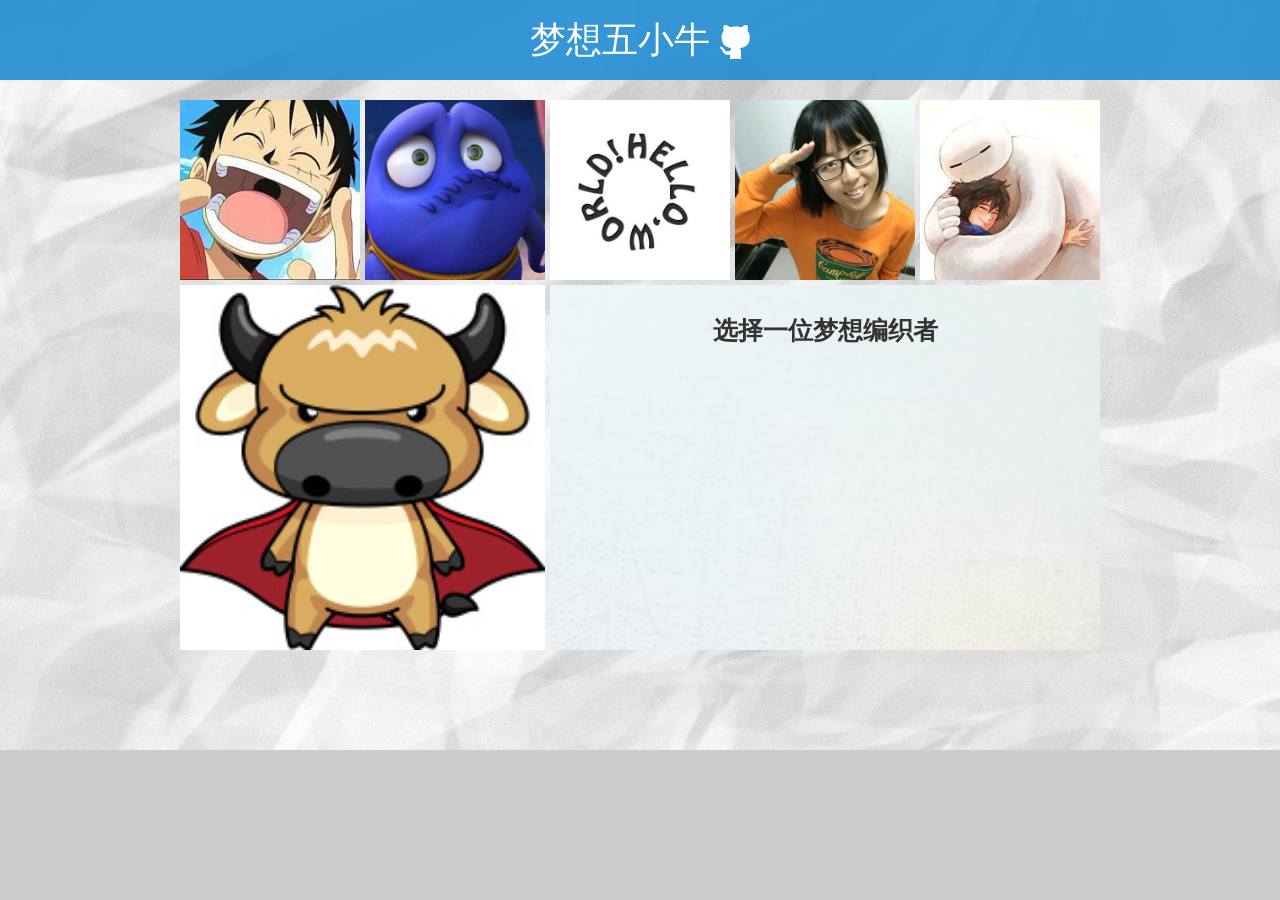
==== index.html @ 5c4db64b "Add jaeheng introduction" ====
<!DOCTYPE html PUBLIC "-//W3C//DTD XHTML 1.0 Transitional//EN" "http://www.w3.org/TR/xhtml1/DTD/xhtml1-transitional.dtd">
<html xmlns="http://www.w3.org/1999/xhtml">
  <head>
    <meta http-equiv="Content-Type" content="text/html; charset=utf-8" />
    <title>梦想五小牛</title>
    <link rel="shortcut icon" type="image/x-icon" href="favicon.ico" />
    <link rel="stylesheet" href="styles/layout.css" media="screen" />
  </head>
  
  <body>
    <div id="header">
    <h1>梦想五小牛<a href="http://dreamweaverfive.github.io/"><img id="icon" src="images/icon-github.png" alt="icon-github"></a>
    </h1>
    </div>
    <div id="content">
      <div id="wrap">
        <ul id="imagegallery">
          <li>
            <a href="images/jaeheng.jpg" alt="jaeheng"><img src="images/jaeheng.jpg">
              <span class="overlay">
                <div class="name-wrapper">
                  <span class="name">jaeheng</span>
                </div>
              </span>
            </a>
          </li>
          <li>
            <a href="images/rocouco.jpg" alt="rocouco"><img src="images/rocouco.jpg">
               <span class="overlay">
                <div class="name-wrapper">
                  <span class="name">rocouco</span>
                </div>
              </span>
            </a>
          </li>
          <li>
            <a href="images/Clark.jpg" alt="Clark"><img src="images/Clark.jpg">
               <span class="overlay">
                  <div class="name-wrapper">
                  <span class="name">Clark</span>
                </div>
              </span>
            </a>
          </li>
          <li>
            <a href="images/oasisbwin.jpg" alt="oasisbwin"><img src="images/oasisbwin.jpg">
              <span class="overlay">
                  <div class="name-wrapper">
                    <span class="name">oasisbwin</span>
                  </div>
              </span>
            </a>
          </li>
          <li>
            <a href="images/Jelly.jpg" alt="Jelly"><img src="images/Jelly.jpg">
              <span class="overlay">
                  <div class="name-wrapper">
                    <span class="name">Jelly</span>
                  </div>
              </span>
            </a>
          </li>
        </ul>
        <div id="detail"><img id="placeholder" class="overlay" src="images/placeholder.jpg">
          <div id="intro">
            <span id="jaeheng" hidden="hidden">
              <br><br>
              <p> 前端界冉冉升起的一颗新星--</p>
              <br/>
              <iframe frameborder="no" border="0" marginwidth="0" marginheight="0" width=330 height=86 src="http://music.163.com/outchain/player?type=2&id=31381877&auto=0&height=66"></iframe>
              <br/><br/>
              <p> 电子邮箱：<a href="mailto:jaeheng@126.com">jaeheng@126.com</a></p>
              <br/><br/>
              <p> Github: <a href="https://github.com/jaeheng" target="_blank">jaeheng</a>(千万别点follow，否则后果不堪设想)</p>
            </span>
            <span id="rocouco" hidden="hidden">
              <br><br>
              <p>刚入坑的前端小白一枚，体健貌端无婚房，有各种不良嗜好</p>
              <br/><br/>
              <p>平时喜欢敲代码，追美剧，看电影，健身</p>
              <br/><br/>
              <p>留个邮箱：<a href="mailto:diego-lee@outlook.com">diego-lee@outlook.com</a> (人家才不是来要种子的！）</p>
              <br/><br/>
              Github: <a href="https://github.com/rocouco" target="_blank">rocouco</a>
            </span>
            <span id="Clark" hidden="hidden">介绍3</span>
            <span id="oasisbwin" hidden="hidden">介绍4</span>
            <span id="Jelly" hidden="hidden">介绍5</span>
          </div>
        </div>
      </div>
    </div>
    <!--<div id="footer">-->
      <!--<p class="foot">团队名称：梦想五小牛</p>-->
      <!--<p class="foot">团队GitHub&nbsp&nbsp&nbsp<a href="https://github.com/DreamweaverFive">DreamweaverFive</a></p>-->
      <!--<p class="foot">友情链接&nbsp&nbsp&nbsp<a href="http://www.baidu.com">百度</a>&nbsp&nbsp<a href="http://ife.baidu.com/">百度IFE</a></p>-->
      <!--<p class="foot">学习资料&nbsp&nbsp&nbsp<a href="https://github.com/baidu-ife/ife/tree/master/2015_spring/">IFE 2015春季班</a>&nbsp&nbsp<a href="https://github.com/baidu-ife/ife/tree/master/2015_summer">IFE 2015暑期营</a></p>-->
      <!--</div>-->
    <script type="text/javascript" src="scripts/showPic.js"></script>
  </body>
</html>
---- styles/layout.css ----
@charset "utf-8";
/* http://meyerweb.com/eric/tools/css/reset/
   v2.0 | 20110126
   License: none (public domain)
*/

html, body, div, span, applet, object, iframe,
h1, h2, h3, h4, h5, h6, p, blockquote, pre,
a, abbr, acronym, address, big, cite, code,
del, dfn, em, img, ins, kbd, q, s, samp,
small, strike, strong, sub, sup, tt, var,
b, u, i, center,
dl, dt, dd, ol, ul, li,
fieldset, form, label, legend,
table, caption, tbody, tfoot, thead, tr, th, td,
article, aside, canvas, details, embed,
figure, figcaption, footer, header, hgroup,
menu, nav, output, ruby, section, summary,
time, mark, audio, video {
	margin: 0;
	padding: 0;
	border: 0;
	font-size: 100%;
	font: inherit;
	vertical-align: baseline;
}
/* HTML5 display-role reset for older browsers */
article, aside, details, figcaption, figure,
footer, header, hgroup, menu, nav, section {
	display: block;
}
body {
	line-height: 1;
}
ol, ul {
	list-style: none;
}
blockquote, q {
	quotes: none;
}
blockquote:before, blockquote:after,
q:before, q:after {
	content: '';
	content: none;
}
table {
	border-collapse: collapse;
	border-spacing: 0;
}
/*修复inline-block间隙*/
li {
	display:inline-block;
	word-spacing:0;
}
ul {
	width:100%;
	display:table;  /* 调教webkit*/
	word-spacing:-1em;
}

li { *display:inline;}

#detail{
	letter-spaceing: -4px;
	font-size: 0;
}
/* CSS Document */
body{
	font-family:"Lucida Grande", Lucida Sans Unicode, Hiragino Sans GB, WenQuanYi Micro Hei, Verdana, Aril, sans-serif;
	color:#333;
	background-color:#ccc;
	position: relative;
	}

#wrap{
	margin: 0px auto;
	width: 920px;
}
#header{
	color: white;
	background-color:rgba(33,140,210,.9);
	height: 80px;
	line-height: 80px;
	position: fixed;
	width: 100%;
	z-index: 9999;
	}
h1{
	text-align: center;
	font-size: 36px;
	font-weight:normal;
	margin: 0 auto;
}
a{
	color:#c60;
	background-color:transparent;
	font-weight:bold;
	text-decoration:none;
	}
h1 a{
	margin-left: 10px;
}
h1 img{
	vertical-align: middle;
}
#content{
	padding: 100px 0;
	margin: 0px auto;
	background-image:url(../images/bg-image.jpg);
}
#placeholder{
	width:365px;
	height:365px;
	display:inline-block;
	margin-top: 5px;
	margin-right: 5px;
	vertical-align: top;
	}

/*overlay*/
#imagegallery li a{
	position: relative;
	display: block;
}
#imagegallery .overlay{
	display: block;
	background-color: rgba(33,140,210,0.6);
	left: 0px;
	top: 0px;
	height: 100%;
	width: 100%;
	position: absolute;
	text-align: center;
	-webkit-transition: opacity .25s ease;
	-moz-transition: opacity .25s ease
}
a .overlay {
	opacity: 0
}
.overlay:hover {
	opacity: 1
}
.name-wrapper .name {
	text-align: center;
	display: block;
	color: #ffffff;
	letter-spacing: 2px;
	font-size: 22px
}
.name-wrapper {
	top: 50%;
	transform: translateY(-50%);
	-webkit-transform: translateY(-50%);
	-moz-transform: translateY(-50%);
	-ms-transform: translateY(-50%);
	position: relative
}

#imagegallery li{
	margin-right: 5px;
	}
#imagegallery li:last-child{
	margin-right: 0;
}
#imagegallery li a img{
	width: 180px;
	height: 180px;
	}
#detail #intro{
	width:510px;
	height:325px;
	padding: 20px;
	margin-top: 5px;
	display: inline-block;
	font-size: 18px;
	background-image: url(../images/ph-image.png);
}
#detail #intro #box{
	opacity: 1;
}
#description{
	font-weight: bold;
	font-size: 25px;
	text-align: center;
	line-height: 50px;
}
#footer{
	background-color: rgba(255,255,255,.7);
    font-size: 12px;
    color: #343434;
    text-align: center;
    position: absolute;
	left: 0;
    bottom: 0;
    width: 100%;
}
.foot{
	width: 400px;
	margin: 0 auto;
}
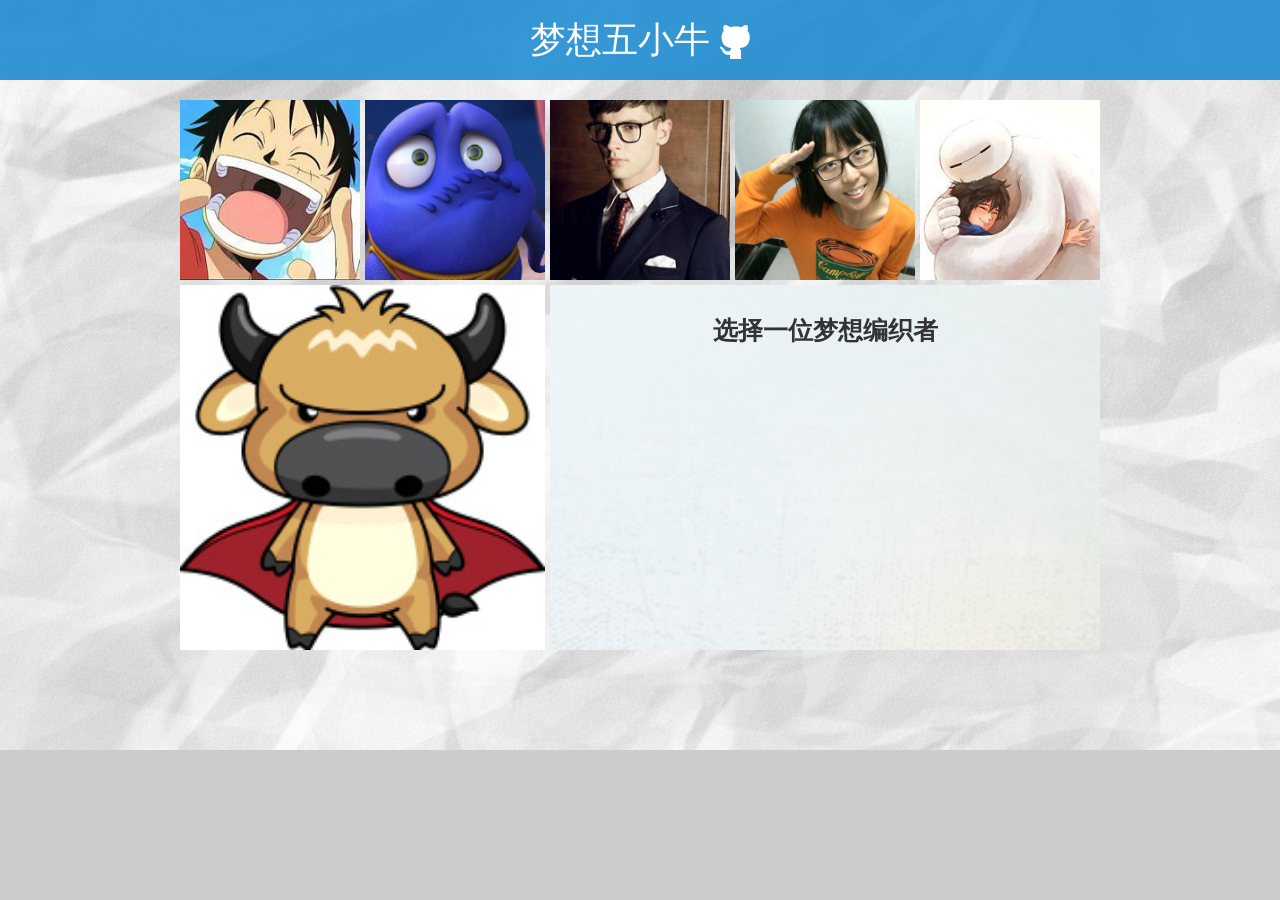
==== commit e3dd3e84: "Clark个人介绍" ====
--- a/index.html
+++ b/index.html
@@ -9,7 +9,7 @@
   
   <body>
     <div id="header">
-    <h1>梦想五小牛<a href="http://dreamweaverfive.github.io/"><img id="icon" src="images/icon-github.png" alt="icon-github"></a>
+    <h1>梦想五小牛<a href="https://github.com/DreamweaverFive"><img id="icon" src="images/icon-github.png" alt="icon-github"></a>
     </h1>
     </div>
     <div id="content">
@@ -83,7 +83,19 @@
               <br/><br/>
               Github: <a href="https://github.com/rocouco" target="_blank">rocouco</a>
             </span>
-            <span id="Clark" hidden="hidden">介绍3</span>
+            <span id="Clark" hidden="hidden"><br><br>
+              <p>14年，我拿起了会计书，到最后也没看进去几页，放弃了考试。</p>
+              <br/>
+              <p>15年，我买了几本公务员书，结果还是去裸考了。</p>
+              <br/>
+              <p>16年，我看起了前端知识，结果，我放不下了。</p>
+              <br />
+              <p>一天不看我浑身难受(⊙ｏ⊙)</p>
+              <br/>
+              <p>邮箱：<a href="mailto:diego-lee@outlook.com">clarkzhaoyx@qq.com</a></p>
+              <br/>
+              <p>个人主页: <a href="http://clark-zhao.github.io/" target="_blank">http://clark-zhao.github.io/</a></p>
+            </span>
             <span id="oasisbwin" hidden="hidden">介绍4</span>
             <span id="Jelly" hidden="hidden">介绍5</span>
           </div>
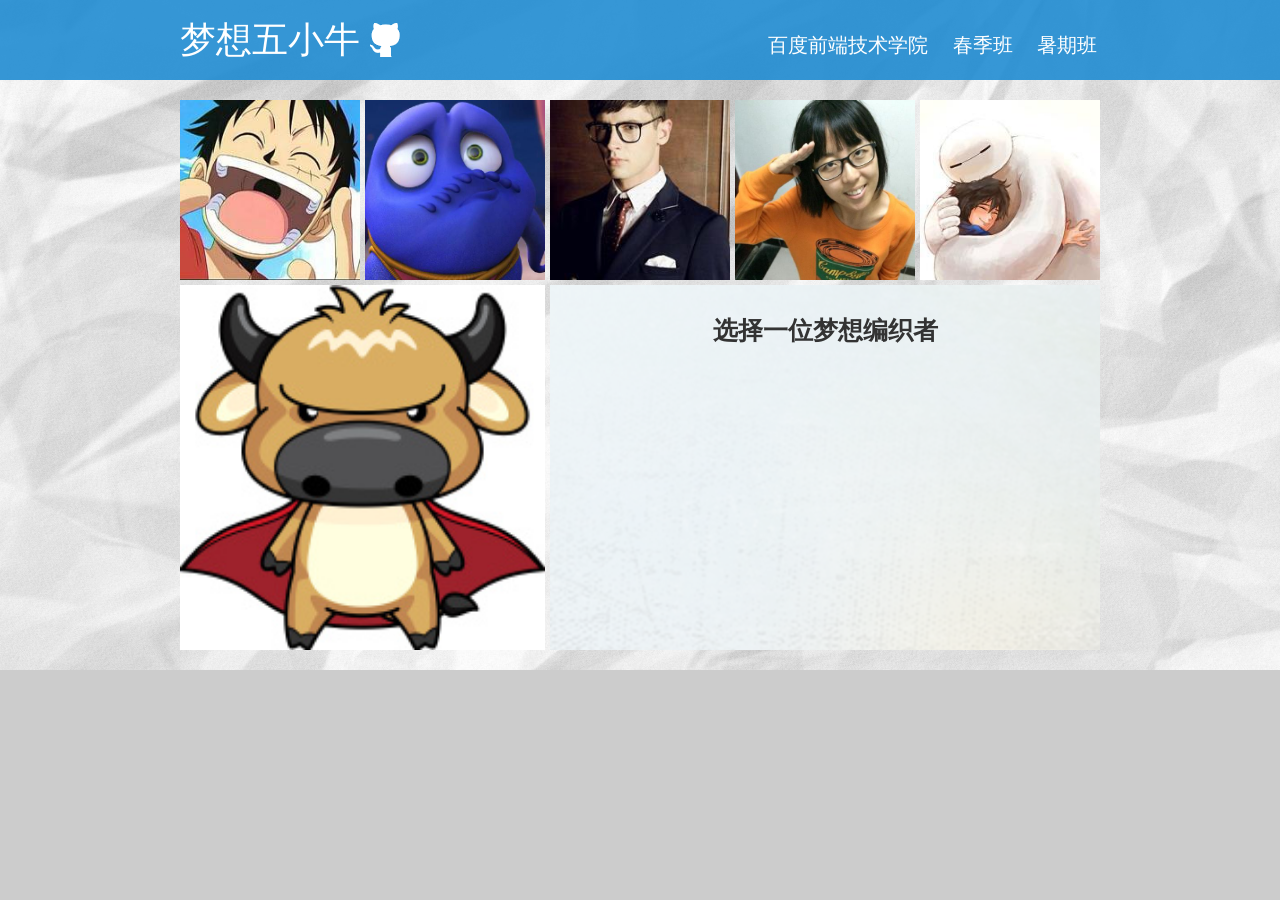
==== commit fbf64d58: "将页脚内容挪到页眉右侧 将页脚内容挪到页眉右侧" ====
--- a/index.html
+++ b/index.html
@@ -9,8 +9,13 @@
   
   <body>
     <div id="header">
-    <h1>梦想五小牛<a href="https://github.com/DreamweaverFive"><img id="icon" src="images/icon-github.png" alt="icon-github"></a>
-    </h1>
+      <div id="nav">
+      <h1>梦想五小牛<a href="https://github.com/DreamweaverFive"><img id="icon" src="images/icon-github.png" alt="icon-github"></a>
+      </h1>
+        <a href="http://ife.baidu.com/" target="_blank">百度前端技术学院</a>
+        <a href="https://github.com/baidu-ife/ife/tree/master/2015_spring/" target="_blank">春季班</a>
+        <a href="https://github.com/baidu-ife/ife/tree/master/2015_summer/" target="_blank">暑期班</a>
+      </div>
     </div>
     <div id="content">
       <div id="wrap">
--- a/styles/layout.css
+++ b/styles/layout.css
@@ -84,27 +84,36 @@
 	position: fixed;
 	width: 100%;
 	z-index: 9999;
-	}
-h1{
-	text-align: center;
+	overflow: hidden;
+	}
+#header #nav{
+	width:920px;
+	margin: 0 auto;
+}
+#header h1{
+	display:inline-block;
 	font-size: 36px;
 	font-weight:normal;
 	margin: 0 auto;
 }
-a{
-	color:#c60;
-	background-color:transparent;
-	font-weight:bold;
+#header a{
+	color:#fff;
+	font-size: 20px;
+	margin-left:20px;
 	text-decoration:none;
 	}
-h1 a{
+
+#header h1 a{
 	margin-left: 10px;
 }
+#header a:nth-child(2){
+	margin-left: 364px;
+}
 h1 img{
-	vertical-align: middle;
+	vertical-align: sub;
 }
 #content{
-	padding: 100px 0;
+	padding: 100px 0 20px;
 	margin: 0px auto;
 	background-image:url(../images/bg-image.jpg);
 }
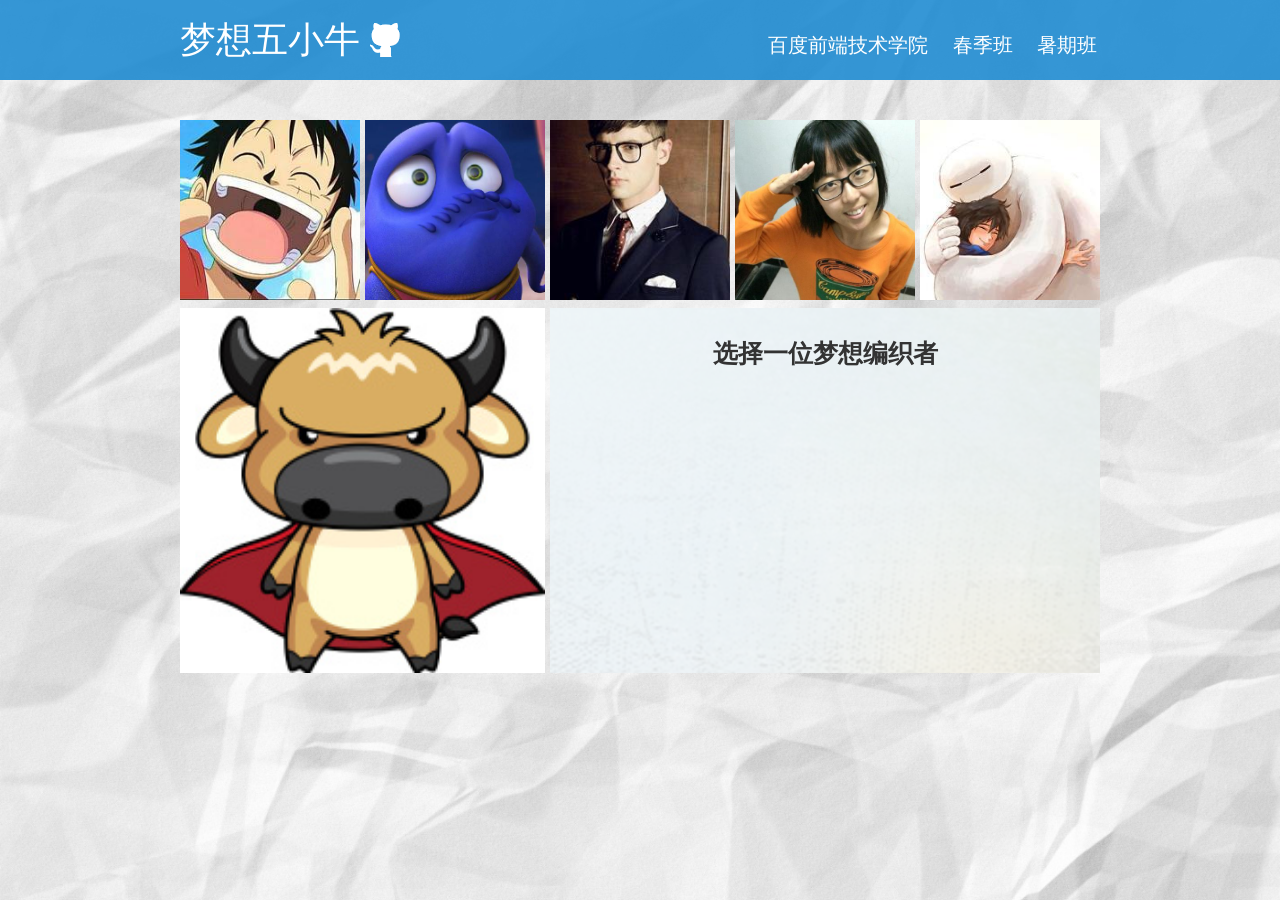
==== commit 0a0d02d8: "修复bug 修复了页面内容小于窗口高度时，会露出原背景的问题；试着修复切换tab音乐继续播放的问题，但未找到合适的解决方案，第一，网易云音乐js文件由于做了 混淆，没办法找到停止播放的相应函数；第二，" ====
--- a/index.html
+++ b/index.html
@@ -1,12 +1,11 @@
-<!DOCTYPE html PUBLIC "-//W3C//DTD XHTML 1.0 Transitional//EN" "http://www.w3.org/TR/xhtml1/DTD/xhtml1-transitional.dtd">
-<html xmlns="http://www.w3.org/1999/xhtml">
+<!DOCTYPE html>
+<html>
   <head>
-    <meta http-equiv="Content-Type" content="text/html; charset=utf-8" />
+    <meta charset="UTF-8">
     <title>梦想五小牛</title>
     <link rel="shortcut icon" type="image/x-icon" href="favicon.ico" />
     <link rel="stylesheet" href="styles/layout.css" media="screen" />
   </head>
-  
   <body>
     <div id="header">
       <div id="nav">
--- a/styles/layout.css
+++ b/styles/layout.css
@@ -73,7 +73,7 @@
 	}
 
 #wrap{
-	margin: 0px auto;
+	margin: 0 auto;
 	width: 920px;
 }
 #header{
@@ -113,9 +113,13 @@
 	vertical-align: sub;
 }
 #content{
-	padding: 100px 0 20px;
+	padding: 120px 0 20px;
 	margin: 0px auto;
-	background-image:url(../images/bg-image.jpg);
+	background: url(../images/bg-image.jpg) no-repeat center center fixed;
+	-webkit-background-size: cover;
+	-moz-background-size: cover;
+	-o-background-size: cover;
+	background-size: cover;
 }
 #placeholder{
 	width:365px;
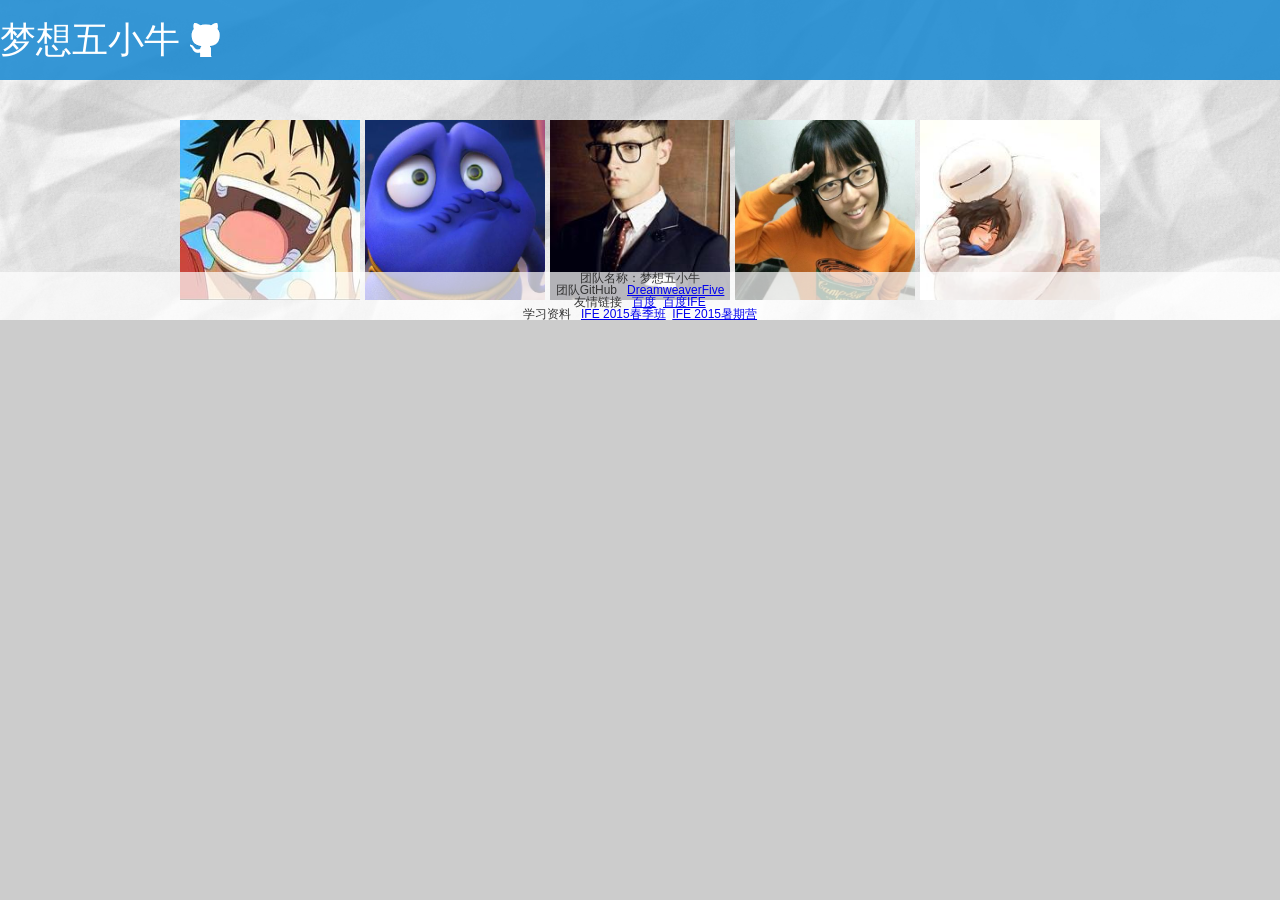
==== commit 0e2c3bd9: "self-introduction Jelly's introduction" ====
--- a/index.html
+++ b/index.html
@@ -1,117 +1,55 @@
-<!DOCTYPE html>
-<html>
+<!DOCTYPE html PUBLIC "-//W3C//DTD XHTML 1.0 Transitional//EN" "http://www.w3.org/TR/xhtml1/DTD/xhtml1-transitional.dtd">
+<html xmlns="http://www.w3.org/1999/xhtml">
   <head>
-    <meta charset="UTF-8">
+    <meta http-equiv="Content-Type" content="text/html; charset=utf-8" />
     <title>梦想五小牛</title>
     <link rel="shortcut icon" type="image/x-icon" href="favicon.ico" />
     <link rel="stylesheet" href="styles/layout.css" media="screen" />
   </head>
+  
   <body>
     <div id="header">
-      <div id="nav">
-      <h1>梦想五小牛<a href="https://github.com/DreamweaverFive"><img id="icon" src="images/icon-github.png" alt="icon-github"></a>
-      </h1>
-        <a href="http://ife.baidu.com/" target="_blank">百度前端技术学院</a>
-        <a href="https://github.com/baidu-ife/ife/tree/master/2015_spring/" target="_blank">春季班</a>
-        <a href="https://github.com/baidu-ife/ife/tree/master/2015_summer/" target="_blank">暑期班</a>
-      </div>
+    <h1>梦想五小牛<a href="http://dreamweaverfive.github.io/"><img id="icon" src="images/icon-github.png" alt="icon-github"></a>
+    </h1>
     </div>
     <div id="content">
       <div id="wrap">
         <ul id="imagegallery">
           <li>
-            <a href="images/jaeheng.jpg" alt="jaeheng"><img src="images/jaeheng.jpg">
-              <span class="overlay">
-                <div class="name-wrapper">
-                  <span class="name">jaeheng</span>
-                </div>
-              </span>
-            </a>
+            <a href="images/jaeheng.jpg" title="jaeheng"><img src="images/jaeheng.jpg" alt="jaeheng"></a>
           </li>
           <li>
-            <a href="images/rocouco.jpg" alt="rocouco"><img src="images/rocouco.jpg">
-               <span class="overlay">
-                <div class="name-wrapper">
-                  <span class="name">rocouco</span>
-                </div>
-              </span>
-            </a>
+            <a href="images/rocouco.jpg" title="rocouco"><img src="images/rocouco.jpg" alt="rocouco"></a>
           </li>
           <li>
-            <a href="images/Clark.jpg" alt="Clark"><img src="images/Clark.jpg">
-               <span class="overlay">
-                  <div class="name-wrapper">
-                  <span class="name">Clark</span>
-                </div>
-              </span>
-            </a>
+            <a href="images/Clark.jpg" title="Clark"><img src="images/Clark.jpg" alt="Clark"></a>
           </li>
           <li>
-            <a href="images/oasisbwin.jpg" alt="oasisbwin"><img src="images/oasisbwin.jpg">
-              <span class="overlay">
-                  <div class="name-wrapper">
-                    <span class="name">oasisbwin</span>
-                  </div>
-              </span>
-            </a>
+            <a href="images/oasisbwin.jpg" title="oasisbwin"><img src="images/oasisbwin.jpg" alt="oasisbwin"></a>
           </li>
           <li>
-            <a href="images/Jelly.jpg" alt="Jelly"><img src="images/Jelly.jpg">
-              <span class="overlay">
-                  <div class="name-wrapper">
-                    <span class="name">Jelly</span>
-                  </div>
-              </span>
-            </a>
+            <a href="images/Jelly.jpg" title="Jelly"><img src="images/Jelly.jpg" alt="Jelly"></a>
           </li>
         </ul>
-        <div id="detail"><img id="placeholder" class="overlay" src="images/placeholder.jpg">
-          <div id="intro">
-            <span id="jaeheng" hidden="hidden">
-              <br><br>
-              <p> 前端界冉冉升起的一颗新星--</p>
-              <br/>
-              <iframe frameborder="no" border="0" marginwidth="0" marginheight="0" width=330 height=86 src="http://music.163.com/outchain/player?type=2&id=31381877&auto=0&height=66"></iframe>
-              <br/><br/>
-              <p> 电子邮箱：<a href="mailto:jaeheng@126.com">jaeheng@126.com</a></p>
-              <br/><br/>
-              <p> Github: <a href="https://github.com/jaeheng" target="_blank">jaeheng</a>(千万别点follow，否则后果不堪设想)</p>
-            </span>
-            <span id="rocouco" hidden="hidden">
-              <br><br>
-              <p>刚入坑的前端小白一枚，体健貌端无婚房，有各种不良嗜好</p>
-              <br/><br/>
-              <p>平时喜欢敲代码，追美剧，看电影，健身</p>
-              <br/><br/>
-              <p>留个邮箱：<a href="mailto:diego-lee@outlook.com">diego-lee@outlook.com</a> (人家才不是来要种子的！）</p>
-              <br/><br/>
-              Github: <a href="https://github.com/rocouco" target="_blank">rocouco</a>
-            </span>
-            <span id="Clark" hidden="hidden"><br><br>
-              <p>14年，我拿起了会计书，到最后也没看进去几页，放弃了考试。</p>
-              <br/>
-              <p>15年，我买了几本公务员书，结果还是去裸考了。</p>
-              <br/>
-              <p>16年，我看起了前端知识，结果，我放不下了。</p>
-              <br />
-              <p>一天不看我浑身难受(⊙ｏ⊙)</p>
-              <br/>
-              <p>邮箱：<a href="mailto:diego-lee@outlook.com">clarkzhaoyx@qq.com</a></p>
-              <br/>
-              <p>个人主页: <a href="http://clark-zhao.github.io/" target="_blank">http://clark-zhao.github.io/</a></p>
-            </span>
-            <span id="oasisbwin" hidden="hidden">介绍4</span>
-            <span id="Jelly" hidden="hidden">介绍5</span>
-          </div>
+        <div id="intro">
+          <p id=jaeheng hidden="hidden">介绍1</p>
+          <p id="rocouco" hidden="hidden"><br/><br/><br/>刚入坑的前端小白一枚，体健貌端无婚房，有各种不良嗜好<br/><br/>平时喜欢敲代码，追美剧，看电影，健身<br/><br/>留个邮箱：diego-lee@outlook.com (人家才不是来要种子的！）<br/><br/>Github
+          <a href="https://github.com/rocouco">rocouco</a></p>
+          <p id="Clark" hidden="hidden">介绍3</p>
+          <p id="oasisbwin" hidden="hidden">介绍4</p>
+          <p id="Jelly" hidden="hidden"><br/>&nbsp;&nbsp;15届机械男，懂安卓，会搞机，缺妹子; <br/>
+                                        &nbsp;&nbsp;除排球外擅长各类球类运动，动漫爱好者，欢迎妹子找我聊人生; <br/>
+                                        &nbsp;&nbsp;QQ：529496180，欢迎骚扰;
+          </p>
         </div>
       </div>
     </div>
-    <!--<div id="footer">-->
-      <!--<p class="foot">团队名称：梦想五小牛</p>-->
-      <!--<p class="foot">团队GitHub&nbsp&nbsp&nbsp<a href="https://github.com/DreamweaverFive">DreamweaverFive</a></p>-->
-      <!--<p class="foot">友情链接&nbsp&nbsp&nbsp<a href="http://www.baidu.com">百度</a>&nbsp&nbsp<a href="http://ife.baidu.com/">百度IFE</a></p>-->
-      <!--<p class="foot">学习资料&nbsp&nbsp&nbsp<a href="https://github.com/baidu-ife/ife/tree/master/2015_spring/">IFE 2015春季班</a>&nbsp&nbsp<a href="https://github.com/baidu-ife/ife/tree/master/2015_summer">IFE 2015暑期营</a></p>-->
-      <!--</div>-->
+    <div id="footer">
+      <p class="foot">团队名称：梦想五小牛</p>
+      <p class="foot">团队GitHub&nbsp&nbsp&nbsp<a href="https://github.com/DreamweaverFive">DreamweaverFive</a></p>
+      <p class="foot">友情链接&nbsp&nbsp&nbsp<a href="http://www.baidu.com">百度</a>&nbsp&nbsp<a href="http://ife.baidu.com/">百度IFE</a></p>
+      <p class="foot">学习资料&nbsp&nbsp&nbsp<a href="https://github.com/baidu-ife/ife/tree/master/2015_spring/">IFE 2015春季班</a>&nbsp&nbsp<a href="https://github.com/baidu-ife/ife/tree/master/2015_summer">IFE 2015暑期营</a></p>
+      </div>
     <script type="text/javascript" src="scripts/showPic.js"></script>
   </body>
 </html>
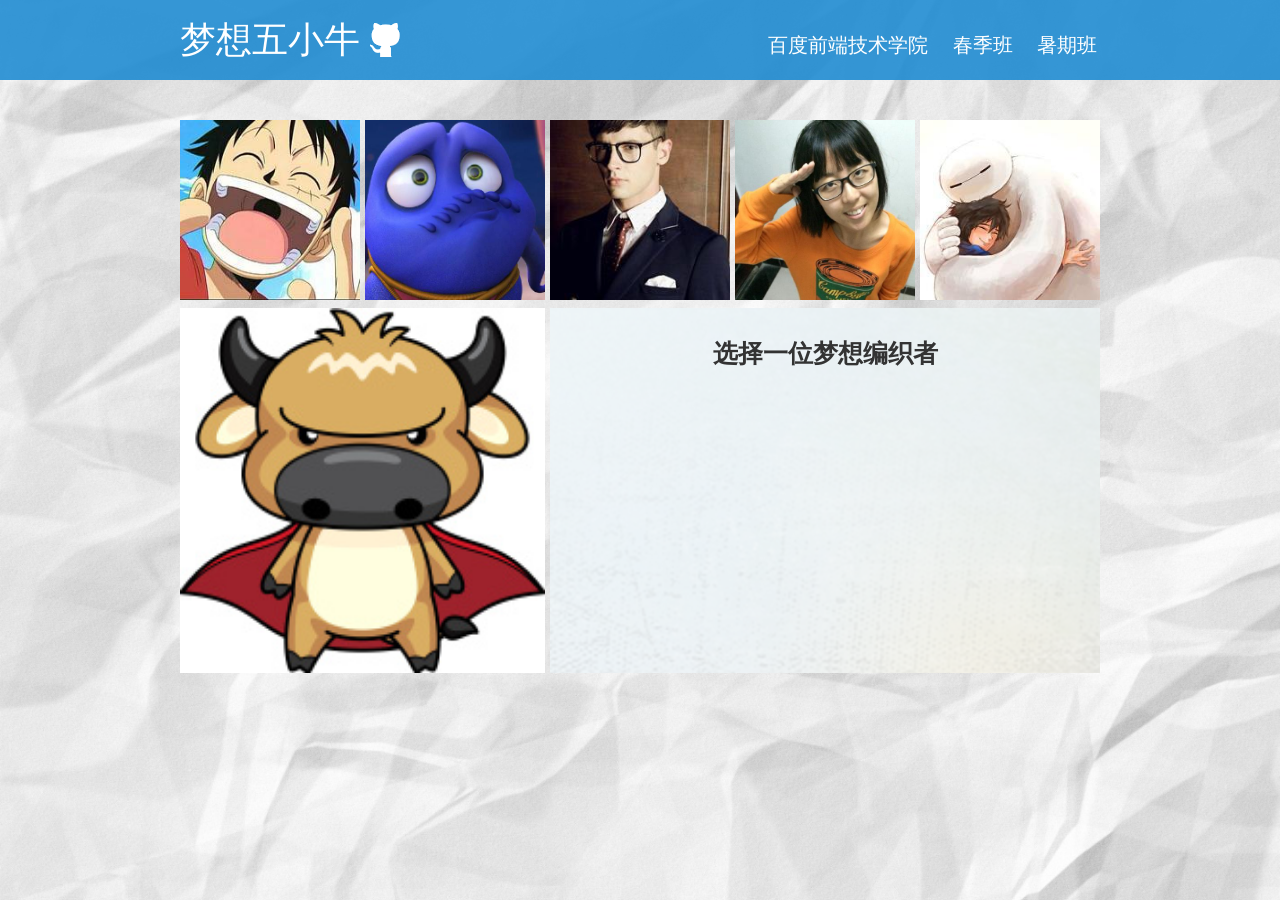
==== commit 5768f030: "Jelly's self-introduction" ====
--- a/index.html
+++ b/index.html
@@ -1,55 +1,121 @@
-<!DOCTYPE html PUBLIC "-//W3C//DTD XHTML 1.0 Transitional//EN" "http://www.w3.org/TR/xhtml1/DTD/xhtml1-transitional.dtd">
-<html xmlns="http://www.w3.org/1999/xhtml">
+<!DOCTYPE html>
+<html>
   <head>
-    <meta http-equiv="Content-Type" content="text/html; charset=utf-8" />
+    <meta charset="UTF-8">
     <title>梦想五小牛</title>
     <link rel="shortcut icon" type="image/x-icon" href="favicon.ico" />
     <link rel="stylesheet" href="styles/layout.css" media="screen" />
   </head>
-  
   <body>
     <div id="header">
-    <h1>梦想五小牛<a href="http://dreamweaverfive.github.io/"><img id="icon" src="images/icon-github.png" alt="icon-github"></a>
-    </h1>
+      <div id="nav">
+      <h1>梦想五小牛<a href="https://github.com/DreamweaverFive"><img id="icon" src="images/icon-github.png" alt="icon-github"></a>
+      </h1>
+        <a href="http://ife.baidu.com/" target="_blank">百度前端技术学院</a>
+        <a href="https://github.com/baidu-ife/ife/tree/master/2015_spring/" target="_blank">春季班</a>
+        <a href="https://github.com/baidu-ife/ife/tree/master/2015_summer/" target="_blank">暑期班</a>
+      </div>
     </div>
     <div id="content">
       <div id="wrap">
         <ul id="imagegallery">
           <li>
-            <a href="images/jaeheng.jpg" title="jaeheng"><img src="images/jaeheng.jpg" alt="jaeheng"></a>
+            <a href="images/jaeheng.jpg" alt="jaeheng"><img src="images/jaeheng.jpg">
+              <span class="overlay">
+                <div class="name-wrapper">
+                  <span class="name">jaeheng</span>
+                </div>
+              </span>
+            </a>
           </li>
           <li>
-            <a href="images/rocouco.jpg" title="rocouco"><img src="images/rocouco.jpg" alt="rocouco"></a>
+            <a href="images/rocouco.jpg" alt="rocouco"><img src="images/rocouco.jpg">
+               <span class="overlay">
+                <div class="name-wrapper">
+                  <span class="name">rocouco</span>
+                </div>
+              </span>
+            </a>
           </li>
           <li>
-            <a href="images/Clark.jpg" title="Clark"><img src="images/Clark.jpg" alt="Clark"></a>
+            <a href="images/Clark.jpg" alt="Clark"><img src="images/Clark.jpg">
+               <span class="overlay">
+                  <div class="name-wrapper">
+                  <span class="name">Clark</span>
+                </div>
+              </span>
+            </a>
           </li>
           <li>
-            <a href="images/oasisbwin.jpg" title="oasisbwin"><img src="images/oasisbwin.jpg" alt="oasisbwin"></a>
+            <a href="images/oasisbwin.jpg" alt="oasisbwin"><img src="images/oasisbwin.jpg">
+              <span class="overlay">
+                  <div class="name-wrapper">
+                    <span class="name">oasisbwin</span>
+                  </div>
+              </span>
+            </a>
           </li>
           <li>
-            <a href="images/Jelly.jpg" title="Jelly"><img src="images/Jelly.jpg" alt="Jelly"></a>
+            <a href="images/Jelly.jpg" alt="Jelly"><img src="images/Jelly.jpg">
+              <span class="overlay">
+                  <div class="name-wrapper">
+                    <span class="name">Jelly</span>
+                  </div>
+              </span>
+            </a>
           </li>
         </ul>
-        <div id="intro">
-          <p id=jaeheng hidden="hidden">介绍1</p>
-          <p id="rocouco" hidden="hidden"><br/><br/><br/>刚入坑的前端小白一枚，体健貌端无婚房，有各种不良嗜好<br/><br/>平时喜欢敲代码，追美剧，看电影，健身<br/><br/>留个邮箱：diego-lee@outlook.com (人家才不是来要种子的！）<br/><br/>Github
-          <a href="https://github.com/rocouco">rocouco</a></p>
-          <p id="Clark" hidden="hidden">介绍3</p>
-          <p id="oasisbwin" hidden="hidden">介绍4</p>
-          <p id="Jelly" hidden="hidden"><br/>&nbsp;&nbsp;15届机械男，懂安卓，会搞机，缺妹子; <br/>
-                                        &nbsp;&nbsp;除排球外擅长各类球类运动，动漫爱好者，欢迎妹子找我聊人生; <br/>
-                                        &nbsp;&nbsp;QQ：529496180，欢迎骚扰;
-          </p>
+        <div id="detail"><img id="placeholder" class="overlay" src="images/placeholder.jpg">
+          <div id="intro">
+            <span id="jaeheng" hidden="hidden">
+              <br><br>
+              <p> 前端界冉冉升起的一颗新星--</p>
+              <br/>
+              <iframe frameborder="no" border="0" marginwidth="0" marginheight="0" width=330 height=86 src="http://music.163.com/outchain/player?type=2&id=31381877&auto=0&height=66"></iframe>
+              <br/><br/>
+              <p> 电子邮箱：<a href="mailto:jaeheng@126.com">jaeheng@126.com</a></p>
+              <br/><br/>
+              <p> Github: <a href="https://github.com/jaeheng" target="_blank">jaeheng</a>(千万别点follow，否则后果不堪设想)</p>
+            </span>
+            <span id="rocouco" hidden="hidden">
+              <br><br>
+              <p>刚入坑的前端小白一枚，体健貌端无婚房，有各种不良嗜好</p>
+              <br/><br/>
+              <p>平时喜欢敲代码，追美剧，看电影，健身</p>
+              <br/><br/>
+              <p>留个邮箱：<a href="mailto:diego-lee@outlook.com">diego-lee@outlook.com</a> (人家才不是来要种子的！）</p>
+              <br/><br/>
+              Github: <a href="https://github.com/rocouco" target="_blank">rocouco</a>
+            </span>
+            <span id="Clark" hidden="hidden"><br><br>
+              <p>14年，我拿起了会计书，到最后也没看进去几页，放弃了考试。</p>
+              <br/>
+              <p>15年，我买了几本公务员书，结果还是去裸考了。</p>
+              <br/>
+              <p>16年，我看起了前端知识，结果，我放不下了。</p>
+              <br />
+              <p>一天不看我浑身难受(⊙ｏ⊙)</p>
+              <br/>
+              <p>邮箱：<a href="mailto:diego-lee@outlook.com">clarkzhaoyx@qq.com</a></p>
+              <br/>
+              <p>个人主页: <a href="http://clark-zhao.github.io/" target="_blank">http://clark-zhao.github.io/</a></p>
+            </span>
+            <span id="oasisbwin" hidden="hidden">介绍4</span>
+            <span id="Jelly" hidden="hidden"><br>
+              <p>15届机械男，懂安卓，会搞机，缺妹子；</p> <br>
+              <p>爱好各种球类运动（排球负分滚粗），动漫爱好者</p> <br>
+              <p>QQ:529496180,欢迎前来骚扰；</p>
+            </span>
+          </div>
         </div>
       </div>
     </div>
-    <div id="footer">
-      <p class="foot">团队名称：梦想五小牛</p>
-      <p class="foot">团队GitHub&nbsp&nbsp&nbsp<a href="https://github.com/DreamweaverFive">DreamweaverFive</a></p>
-      <p class="foot">友情链接&nbsp&nbsp&nbsp<a href="http://www.baidu.com">百度</a>&nbsp&nbsp<a href="http://ife.baidu.com/">百度IFE</a></p>
-      <p class="foot">学习资料&nbsp&nbsp&nbsp<a href="https://github.com/baidu-ife/ife/tree/master/2015_spring/">IFE 2015春季班</a>&nbsp&nbsp<a href="https://github.com/baidu-ife/ife/tree/master/2015_summer">IFE 2015暑期营</a></p>
-      </div>
+    <!--<div id="footer">-->
+      <!--<p class="foot">团队名称：梦想五小牛</p>-->
+      <!--<p class="foot">团队GitHub&nbsp&nbsp&nbsp<a href="https://github.com/DreamweaverFive">DreamweaverFive</a></p>-->
+      <!--<p class="foot">友情链接&nbsp&nbsp&nbsp<a href="http://www.baidu.com">百度</a>&nbsp&nbsp<a href="http://ife.baidu.com/">百度IFE</a></p>-->
+      <!--<p class="foot">学习资料&nbsp&nbsp&nbsp<a href="https://github.com/baidu-ife/ife/tree/master/2015_spring/">IFE 2015春季班</a>&nbsp&nbsp<a href="https://github.com/baidu-ife/ife/tree/master/2015_summer">IFE 2015暑期营</a></p>-->
+      <!--</div>-->
     <script type="text/javascript" src="scripts/showPic.js"></script>
   </body>
 </html>
